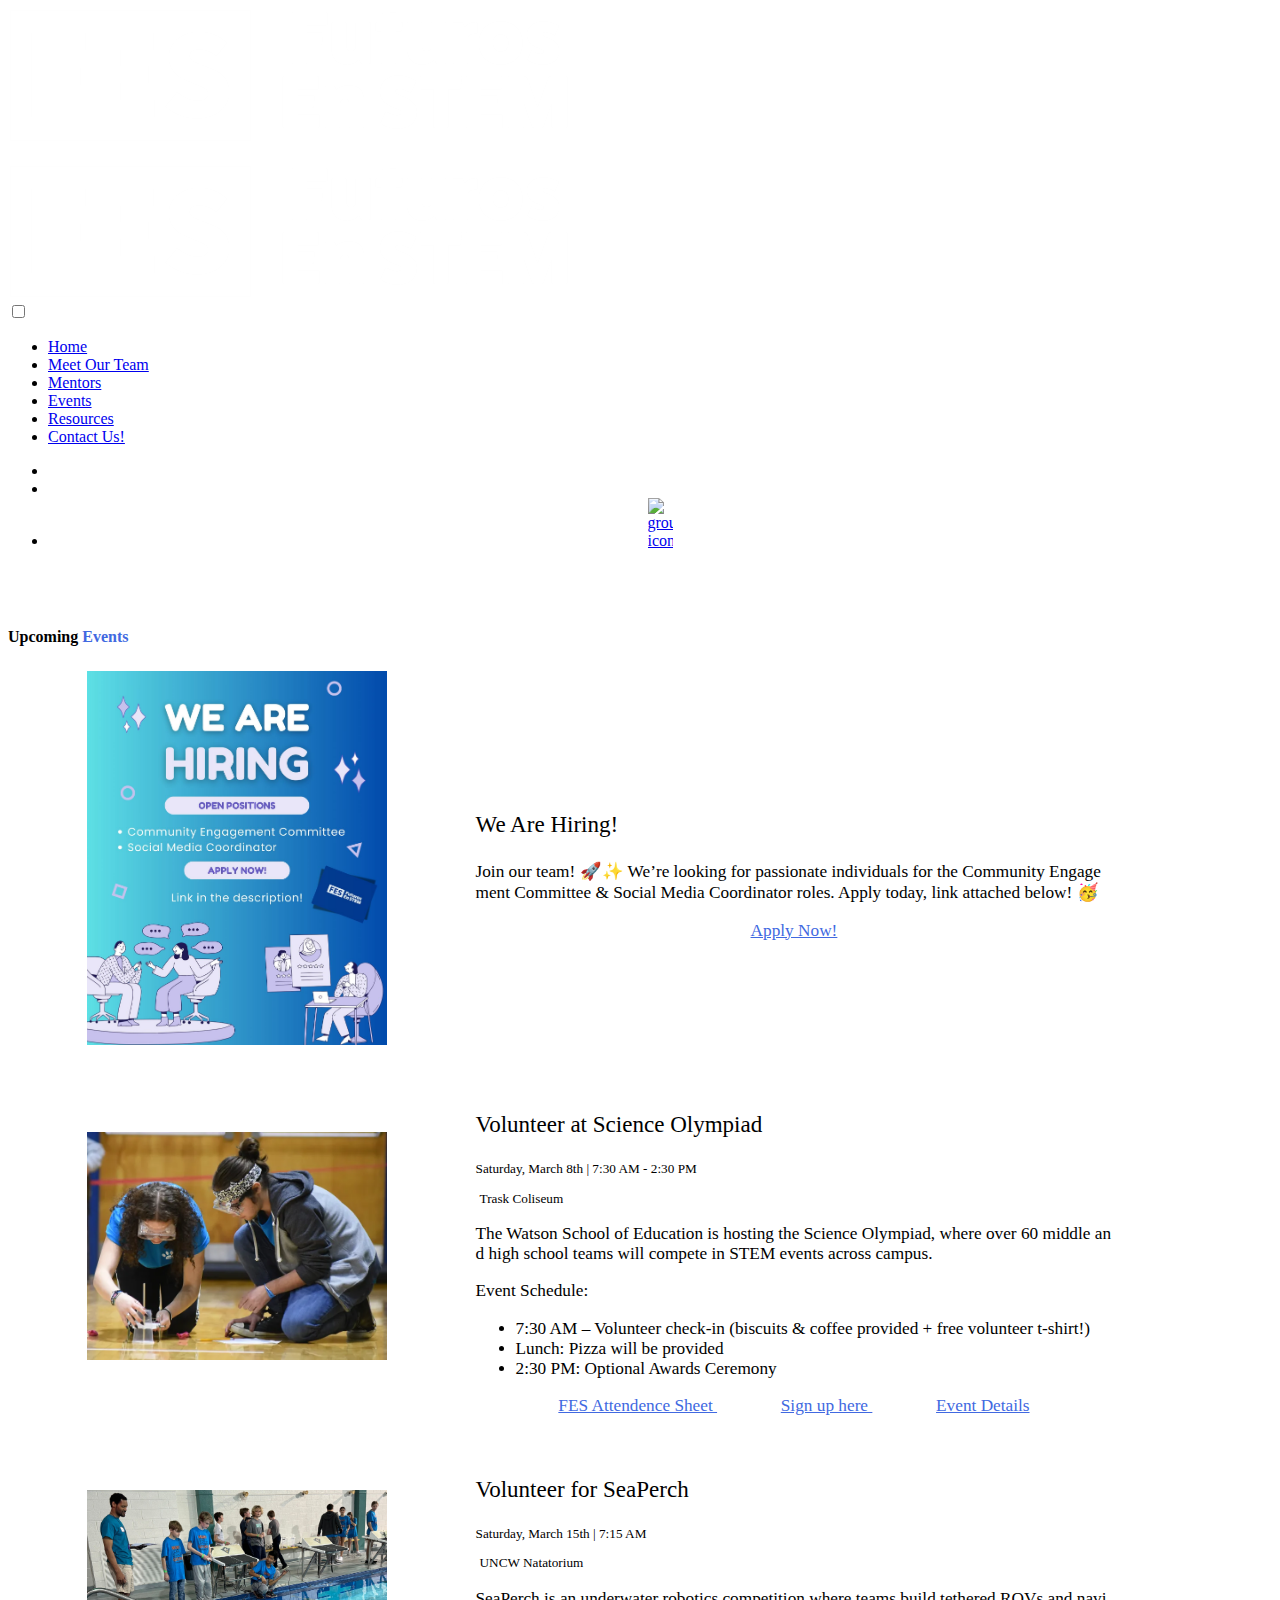
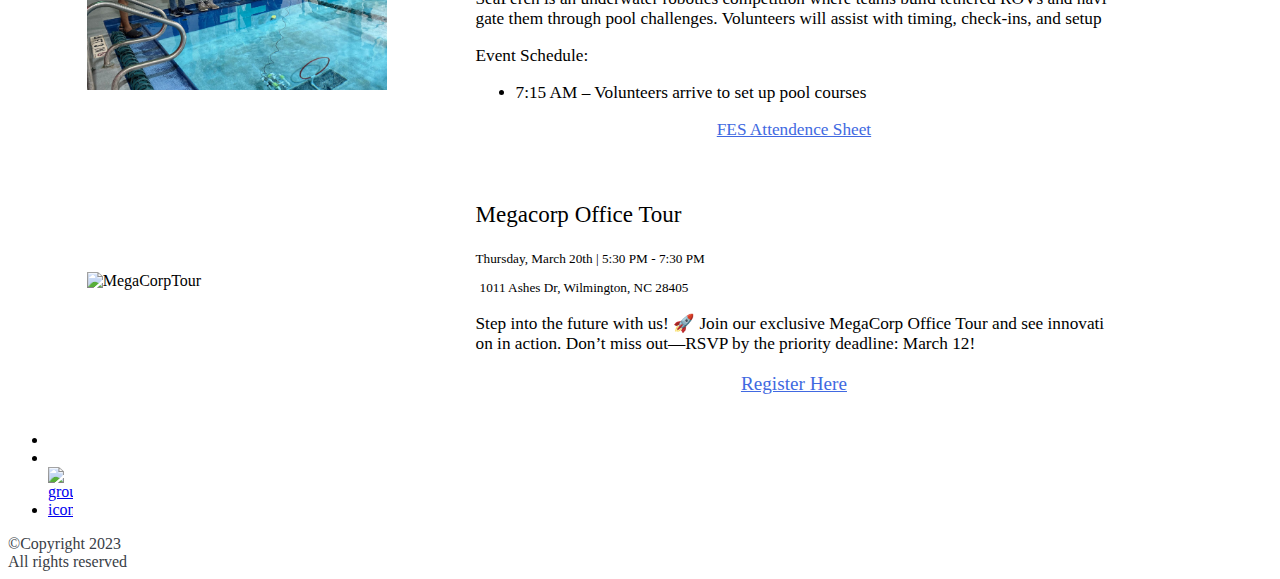
==== events.html @ a58551b7 "Megacorp Office Tour" ====
<!DOCTYPE html>
<html lang="en">

        <!-- 
      This page was designed and developed by:

      Alvaro Sanchez - Lead Web Developer 


      Contributions: 
      Diego Ruiz Valencia - Web Developer
      Jovani Rivera - Web Developer (In training)
      Javi Morales (Helped fill in words for one page)
     -->

<head>
    <link href="https://fonts.googleapis.com/css?family=Archivo+Black&display=swap" rel="stylesheet" />

    <!--The FES icon on the tab-->
    <link rel="shortcut FES icon"
        href="https://media.licdn.com/dms/image/C4E22AQFlRMxTn3Ja0w/feedshare-shrink_800/0/1675353383238?e=2147483647&v=beta&t=w9iUPozTQoxDA_PcZCB78qmuq85zBKxU5oeGQSJxeWQ" />
    <meta charset="UTF-8" />
    <link rel="stylesheet" href="styles/main.css" />
    <link rel="stylesheet" href="styles/eventStylesheet.css" />
    <title>Futuros En STEM</title>
    <meta name="viewport" content="width=device-width, initial-scale=1" />

    <!--Dont forget google fonts!!!!!-->
    <!--     can link it here-->
    <link rel="preconnect" href="https://fonts.gstatic.com" />
    <link href="https://fonts.googleapis.com/css2?family=DM+Sans:wght@400;700&display=swap" rel="stylesheet" />

    <link rel="stylesheet" href="https://fonts.googleapis.com/css2?family=PT+Sans+Narrow&display=swap" />
</head>

<body>
    <div id="loading-overlay">
        <div class="logo-tab">
            <img src="images/FESwhiteLogo.png" alt="Futuros En Stem Logo" />
        </div>
        <br />
        <div class="spinner"></div>
    </div>

    <!--can make it fixed (as its stays in position when scrolling)-->
    <!--https://www.youtube.com/watch?v=zuAmsj2EN54-->

    <header>
        <div class="logo-tab">
            <a href="/">
                <img id="main_logo" src="images/FESwhiteLogo.png" alt="Futuros En Stem Logo" />
            </a>
        </div>
        <input type="checkbox" id="nav-toggle" class="nav-toggle" />
        <nav>
            <ul>
                <li><a href="/">Home</a></li>
                <li><a href="team">Meet Our Team</a></li>
                <li><a href="mentors">Mentors</a></li>
                <li><a href="events">Events</a></li>
                <li><a href="resources">Resources</a></li>
                <!--      <li><a href="#">Join Us!</a></li>-->
                <!--it can just be a pop up-->
                <li>
                    <a href="mailto:javiermduarte70@gmail.com,av9401@uncw.edu,ajs1696@uncw.edu">Contact Us!</a>
                </li>
            </ul>
        </nav>
        <div class="logosNAV">
            <div align="center" class="socialbtns">
                <ul>
                    <!--<li><a href="#" class="fa fa-lg fa-facebook"></a></li>-->
                    <!--<li><a href="#" class="fa fa-lg fa-github"></a></li>-->
                    <li>
                        <a class="instaIcon fa fa-lg fa-instagram"
                            href="https://instagram.com/futurosenstem?igshid=MzRlODBiNWFlZA=="></a>
                    </li>
                    <li>
                        <a class="linkedinIcon fa fa-lg fa-linkedin"
                            href="https://www.linkedin.com/company/futuros-en-stem/" target="_blank"></a>
                    </li>
                    <!--<li><a href="#" class="fa fa-lg fa-youtube"></a></li>-->
                    <li>
                        <a
                        href="https://groupme.com/join_group/98888896/5al8TPOE?fbclid=PAZXh0bgNhZW0CMTEAAaamVkc3l0wuaf7tr88v3DQd5FKAl9DP8Aa_R4kS8z90OXBOC6Ok-omw3kg_aem_6Ju7hZ8y51btbY1g8lZHJg"
                        ><img 
                        style="max-width: 25px;
                        margin-bottom: -8.5px;"
                        src="images/PEO-groupme-0.svg.png" alt="groupme icon"></a>
                    </li>
                </ul>
            </div>
        </div>

        <!--the "for=" will look for a id not a class-->
        <label for="nav-toggle" class="nav-toggle-label">
            <span></span>
        </label>
    </header>

    <div class="structure">
        <div>
            <!--            <img class="imgSizing" src="images/uncwPicture2.jpg" alt="Your GIF Description">-->
            <h4 class="title">
                Upcoming <span style="color: #4169e1">Events</span>
            </h4>
        </div>
        <div class="container">
            <p class="eventPage" 
            style="display: none;"
            >true
            </p>
            <!-- Sample Event Box -->
            <!--
            <div class="eventBox"  id = "uniqueEventID">
                <p class="date" 
                style="display: none;"
                >YEAR-MN-DN
                </p>
   
                <div class="eventImgBox">
                <img class="imgSizing" src="https://uncwofficeofadmissions.wordpress.com/wp-content/uploads/2018/11/20180829-_d8075781.jpg?w=930&h=450&crop=1" alt="Sample Img Here">
                </div>
                <div class="infoBox">
                    <div class="eventTitle">
                        <p>Title Here</p>
                    </div>

                    <div class="eventInfo">
                        <p>
                            <i class="fa fa-calendar" aria-hidden="true"></i> Day, Mon DayNum (edit date here)
                             |
                             <i class="fa fa-clock-o" aria-hidden="true"></i> Hour Start - Hour End (edit time here)
                        </p>
                        <p>
                             <i class="fa fa-map-marker" aria-hidden="true"></i> Location (edit location here)
                        </p>
                    </div>
                    <div class="eventDesc">
                        <p>sajkndsakjdnas dnjkasnjkdjaksjd dasjdsajkdns dsajdnasndjk daskndsakjdjsa sjandasknjd!</p>
                    </div>

                </div>
            </div>
            -->


        <div class="eventBox"  id = "hiring">
            <p class="date" 
            style="display: none;"
            >2025-02-30
            </p>

            <div class="eventImgBox">
            <img class="imgSizing" src="eventImages/weAreHiring.png" alt="We Are Hiring">
            </div>
            <div class="infoBox">
                <div class="eventTitle">
                    <p>We Are Hiring! </p>
                </div>
                <!--
                <div class="eventInfo">
                    <p>
                        <i class="fa fa-calendar" aria-hidden="true">February 28</i>
                         |
                         <i class="fa fa-clock-o" aria-hidden="true">11:59 PM</i>
                    </p>
                    <p>
                         <i class="fa fa-map-marker" aria-hidden="true"></i>
                    </p>
                </div>
                -->
                <div class="eventDesc">
                    <p>
                        Join our team! 🚀✨ We’re looking for passionate individuals for the Community Engagement Committee & Social Media Coordinator roles.
                        Apply today, link attached below! 🥳
                    </p>
                    <p style="text-align: center;">
                        <a href="https://docs.google.com/forms/d/e/1FAIpQLSe7t0Q-__nDQcmFQxoS0OPmtDSx5PhH3xTO24mvvUf1Rkuprg/viewform" target="_blank" style="color: #4169E1;">
                            Apply Now!
                        </a>
                    </p>
                </div>

            </div>
        </div>
        

        <div class="eventBox"  id = "scienceOlympiad">
            <p class="date" 
            style="display: none;"
            >2025-03-08
            </p>

            <div class="eventImgBox">
            <img class="imgSizing" src="eventImages/scienceOlympiad.png" alt="Science Olympiad">
            </div>
            <div class="infoBox">
                <div class="eventTitle">
                    <p>Volunteer at Science Olympiad</p>
                </div>
                
                <div class="eventInfo">
                    <p>
                        <i class="fa fa-calendar" aria-hidden="true"></i> Saturday, March 8th
                         |
                         <i class="fa fa-clock-o" aria-hidden="true"></i> 7:30 AM - 2:30 PM
                    </p>
                    <p>
                         <i class="fa fa-map-marker" aria-hidden="true"></i> Trask Coliseum
                    </p>
                </div>
                
                <div class="eventDesc">
                    <p>
                        The Watson School of Education is hosting the Science Olympiad, 
                        where over 60 middle and high school teams will compete in STEM events 
                        across campus.
                    </p>
                    <p>
                        Event Schedule:
                        <ul>
                            <li>7:30 AM – Volunteer check-in (biscuits & coffee provided + free volunteer t-shirt!)</li>
                            <li>Lunch: Pizza will be provided</li>
                            <li>2:30 PM: Optional Awards Ceremony</li>
                        </ul>
                    </p>   

                    <p style="text-align: center;">
                        <a href="https://forms.office.com/r/bi5K9v0U3e?origin=lprLink" target="_blank" 
                        style="color: #4169E1;">
                            FES Attendence Sheet
                        </a>

                        <a href="https://www.signupgenius.com/go/60B0849A4A728ABF49-52427426-science#/" target="_blank" 
                        style="color: #4169E1; margin: auto 10%;">
                            Sign up here
                        </a>


                        <a href="https://docs.google.com/document/d/1fhig9zx2KFSAvjTwLEJbeptnKxw2fv0w3T1_HFe4jB8/edit?tab=t.0" target="_blank"
                        style="color: #4169E1;">
                            Event Details
                        </a>
                    </p>
                </div>

            </div>
        </div>


        <div class="eventBox"  id = "seaPerch">
            <p class="date" 
            style="display: none;"
            >2025-03-15
            </p>

            <div class="eventImgBox">
            <img class="imgSizing" src="eventImages/seaPerch.png" alt="UNCW SeaPerch">
            </div>
            <div class="infoBox">
                <div class="eventTitle">
                    <p>Volunteer for SeaPerch</p>
                </div>
                
                <div class="eventInfo">
                    <p>
                        <i class="fa fa-calendar" aria-hidden="true"></i> Saturday, March 15th
                         |
                         <i class="fa fa-clock-o" aria-hidden="true"></i> 7:15 AM
                    </p>
                    <p>
                         <i class="fa fa-map-marker" aria-hidden="true"></i> UNCW Natatorium
                    </p>
                </div>
                
                <div class="eventDesc">
                    <p>
                        SeaPerch is an underwater robotics competition where teams build 
                        tethered ROVs and navigate them through pool challenges. Volunteers 
                        will assist with timing, check-ins, and setup
                    </p>
                    <p>
                        Event Schedule:
                        <ul>
                            <li>7:15 AM – Volunteers arrive to set up pool courses</li>
                        </ul>
                    </p>   

                    <p style="text-align: center;">
                        <a href="https://docs.google.com/spreadsheets/d/1iv_DsBlxwfDNdV1VpAI6bpo8b-exuBJbuyzYl1G4UNs/edit?gid=0#gid=0" target="_blank" 
                        style="color: #4169E1;">
                            FES Attendence Sheet
                        </a>
                    </p>
                </div>

            </div>
        </div>




        <div class="eventBox"  id = "MegaCorpTour">
            <p class="date" 
            style="display: none;"
            >YEAR-MN-DN
            </p>

            <div class="eventImgBox">
            <img class="imgSizing" src="Images/MegacropTourFlyer.png" alt="MegaCorpTour">
            </div>
            <div class="infoBox">
                <div class="eventTitle">
                    <p>Megacorp Office Tour</p>
                </div>

                <div class="eventInfo">
                    <p>
                        <i class="fa fa-calendar" aria-hidden="true"></i> Thursday, March 20th
                         |
                         <i class="fa fa-clock-o" aria-hidden="true"></i> 5:30 PM - 7:30 PM
                    </p>
                    <p>
                         <i class="fa fa-map-marker" aria-hidden="true"></i> 1011 Ashes Dr, Wilmington, NC 28405
                    </p>
                </div>
                <div class="eventDesc">
                    <p>Step into the future with us! 🚀 Join our exclusive MegaCorp Office Tour and see innovation in action. Don’t miss out—RSVP by the priority deadline: March 12!</p>
                </div>
                <p style="text-align: center;">
                    <a href="https://nam12.safelinks.protection.outlook.com/?url=https%3A%2F%2Fforms.office.com%2Fpages%2Fresponsepage.aspx%3Fid%3DgWcTIlOXdUyvKGigeIcev9LfXHdgWOFJi_aYC1UJzc9URU1XUUtGU1A3S1AxTUEwTkNGRkdPSUhLTS4u%26origin%3DlprLink%26route%3Dshorturl&data=05%7C02%7Cjr4600%40uncw.edu%7C734ac085fe934082046308dd610932da%7C2213678197534c75af2868a078871ebf%7C0%7C0%7C638773414318989613%7CUnknown%7CTWFpbGZsb3d8eyJFbXB0eU1hcGkiOnRydWUsIlYiOiIwLjAuMDAwMCIsIlAiOiJXaW4zMiIsIkFOIjoiTWFpbCIsIldUIjoyfQ%3D%3D%7C0%7C%7C%7C&sdata=q0Cnbp8Rrkp%2BCK5WlmCRCDH2uf1KcgjnVSiHm0g3Ixo%3D&reserved=0" target="_blank" 
                    style="color: #4169E1;">
                        Register Here
                    </a>
                </p>

            </div>
        </div>

            <!-- Started but not finished as desc is ambigous and no location is attached -->
<!--
        <div class="eventBox"  id = "youngScientistAcademyId">
            <p class="date" 
            style="display: none;"
            >2024-09-05
            </p>

            
             <div class="eventImgBox">
            <img class="imgSizing" src="https://flowilm.com/wp-content/uploads/2023/10/YSA-primaryBrandmark.jpg" alt="Young Scientist Academy Picture">
            </div>
            <div class="infoBox">
                <div class="eventTitle">
                    <p>Young Scientist Academy - Volunteer Interest Meeting</p>
                </div>

                <div class="eventInfo">
                    <p>
                        <i class="fa fa-calendar" aria-hidden="true"></i> Thurs, Sep 27
                         |
                         <i class="fa fa-clock-o" aria-hidden="true"></i> 6pm
                    </p>
                    <p>
                         <i class="fa fa-map-marker" aria-hidden="true"></i> 20 N 4th St Suite 420, Wilmington, NC 28401
                    </p>
                </div>
                <div class="eventDesc">
                    <p></p>
                </div>

            </div>
        </div> -->


        <!--    
            <div class="eventBox"  id = "lenovoNatalieID">
                <p class="date" 
                style="display: none;"
                >TBD
                </p>
   
                <div class="eventImgBox">
                <img class="imgSizing" src="https://upload.wikimedia.org/wikipedia/commons/thumb/0/03/Lenovo_Global_Corporate_Logo.png/800px-Lenovo_Global_Corporate_Logo.png?20200530073447" alt="lenovo logo">
                </div>
                <div class="infoBox">
                    <div class="eventTitle">
                        <p>Lenovo Guest Speaker - Natalie</p>
                    </div>
        
                    <div class="eventInfo">
                        <p>
                            <i class="fa fa-calendar" aria-hidden="true"></i> TBD
                            <i class="fa fa-clock-o" aria-hidden="true"></i> TDB
                        </p>
                        <p>
                            <i class="fa fa-map-marker" aria-hidden="true"></i> TDB
                        </p>
                    </div>
                    <div class="eventDesc">
                        <p>We’re hosting Natalie Garcia-Franquiz, who’s part of Lenovo’s LASR program, for a laid-back chat about her experience working at one of the biggest tech companies in the world. She’ll share how she got into the tech scene, her career path at Lenovo, and tips for breaking into the industry.
                        </p>
                    </div>

                </div>
            </div>
        -->

            <!-- commented this out for now -->
            <!-- <div class="eventBox"  id = "lenovoReneID">
                <p class="date" 
                style="display: none;"
                >2024-10-16
                </p>
   
                <div class="eventImgBox">
                <img class="imgSizing" src="https://upload.wikimedia.org/wikipedia/commons/thumb/0/03/Lenovo_Global_Corporate_Logo.png/800px-Lenovo_Global_Corporate_Logo.png?20200530073447" alt="Sample Img Here">
                </div>
                <div class="infoBox">
                    <div class="eventTitle">
                        <p>Lenovo Guest Speaker - Rene</p>
                    </div>

                    <div class="eventInfo">
                        <p>
                            <i class="fa fa-calendar" aria-hidden="true"></i> Thurs, Oct 16th
                             |
                             <i class="fa fa-clock-o" aria-hidden="true"></i> 4pm-5pm
                        </p>
                        <p>
                             <i class="fa fa-map-marker" aria-hidden="true"></i> TBD
                        </p>
                    </div>
                    <div class="eventDesc">
                        <p>We’re teaming up with ALPFA to bring you Rene Santana, Lenovo’s Financial Director, for a talk about Lenovo’s role in the tech world from a finance perspective. Rene will dive into what it’s like managing finances at a global company and how finance and tech work together.</p>
                    </div>

                </div>
            </div> -->


            
        </div>
    </div>

    <script src="https://unpkg.com/scrollreveal"></script>
</body>

<footer>
    <div id="logosFooter">
        <div class="socialbtns">
            <ul>
                <!--<li><a href="#" class="fa fa-lg fa-facebook"></a></li>-->
                <!--<li><a href="#" class="fa fa-lg fa-github"></a></li>-->
                <li>
                    <a id="instaIconFooter"
                    href="https://instagram.com/futurosenstem?igshid=MzRlODBiNWFlZA=="
                        class="fa fa-lg fa-instagram">
                    </a>
                </li>
                <li>
                    <a id="linkedinIconFooter" href="https://www.linkedin.com/company/futuros-en-stem/"
                        class="fa fa-lg fa-linkedin"
                        target="_blank">
                    </a>
                </li>
                <li>
                    <a
                    id="GroupmeIconFooter"
                    href="https://groupme.com/join_group/98888896/5al8TPOE?fbclid=PAZXh0bgNhZW0CMTEAAaamVkc3l0wuaf7tr88v3DQd5FKAl9DP8Aa_R4kS8z90OXBOC6Ok-omw3kg_aem_6Ju7hZ8y51btbY1g8lZHJg"
                    class="fa fa-lg fa-groupme"
                    ><img
                    style="max-width: 25px;
                    margin-bottom: -6.01px;"
                    src="images/PEO-groupme-0.svg.png" alt="groupme icon">
                    </a>
                </li>
                <!--<li><a href="#" class="fa fa-lg fa-youtube"></a></li>-->
            </ul>
        </div>
    </div>

    <span style="color: #393e46">
        &copy;Copyright 2023 <br />
        All rights reserved
    </span>
    <script src="script.js"></script>
</footer>

</html>
---- styles/eventStylesheet.css ----
/*Stylesheet for the Events Tab*/


.container{
    place-items: normal;
  
  
  }
  .title{
      padding: 57px 0 0 0;
  
  }
  
      .infoBox{
          /*border: solid red;*/
              margin: 10px 0 0 40px ;
          font-size: 120%;
      }
  
  .title{
      place-items: normal;
  }

  .here{
    text-decoration: none;
    color: lightblue;
  }

  .here:hover{
    font-size: 110%;

  }
  
  
  
  .eventTabTitle{
      margin: 10px 0 0 30px ;
        /*margin: 0 auto; !* Horizontal centering *!*/
      width: min(100%,1200px);
      font-size: 350%;
  }

  .gradient-text {
    /* Fallback: Set a background color. */
    background-color: red;
    
    /* Create the gradient. */
    background-image: linear-gradient(45deg, yellow, red);
    
    /* Set the background size and repeat properties. */
    background-size: 100%;
    background-repeat: repeat;
  
    /* Use the text as a mask for the background. */
    /* This will show the gradient as a text color rather than element bg. */
    -webkit-background-clip: text;
    -webkit-text-fill-color: transparent; 
    -moz-background-clip: text;
    -moz-text-fill-color: transparent;
  }
  .eventBox{
  
      width: 85%;
      padding: 0;
      margin: 10px 0 0 30px ;
      display: grid;
      grid-template-columns: .37fr .63fr;
      /* border-bottom: solid .1px slategrey; */
  
      justify-content: space-evenly;
      align-items: center;
  }
  
  /*adding some borders*/
  .imgSizing{
      width: 300px;
      padding: 3px 3px;
  
  }
  .eventImgBox{
  
      display: flex;
      justify-content: center;
      align-items: center;
      padding-bottom: 20px;
  }
  
  
  
  .eventTitle{
      font-size: 120%;
  }
  
  .eventInfo{
      font-size: 69%;
  
  }
  
  .eventDesc{
      font-size: 90%;
      /*background-color: red;*/
      width: 100%;
      word-break: break-all; /* breaks up continuous hashtags */
  }
  

  .eventBox2 {

    width: 50%;
    border-radius: 8px;
    padding: 20px;
    margin: 0 auto;
    text-align: center;
}

.eventBox2 h2 {
    color: white;
    font-size: 24px;
    margin-bottom: 10px;
}

.eventBox2 p {
    color: white;
    font-size: 18px;
}

.herobanner{
    width: 100%;

}



.link-style a {
    color: lightblue;
    text-decoration: none; 
    font-weight: bold; 
  }
  
  .link-style a:hover {
    color: #2980b9; 
  }
  
  i.fa-map-marker {
    color: #e74c3c; /* Style the map marker icon */
    margin-right: 4px; /* Add some spacing after the icon */
  }
  
 
  
  /*iphone media query*/
  @media screen and (max-width: 960px) {
      .eventBox {
      grid-template-columns: 1fr;
      top: -1px;
      max-width: 520px;
          margin: 0;
  
  
  }
  
  
      .container{
          place-items: center;
  
      }
  
      .infoBox{
          margin: 0;
      }
  
      /*make the grid values different, make the second bigger than the first*/
      /*another possible solution*/
      .modalcontent{
  
              position: fixed;
      top: 405px;
      /*max-width: 490px;*/
      background: linear-gradient(to bottom, #001f3f, #0c0f24);
  
          font-size: 14px;
          max-width: 520px;
  
  
      }
      .imgSizing {
      /*can modify the padding to make the nav bigger or smaller*/
      /*padding: 9px;*/
      width: 100%;
  }
  
  
  }
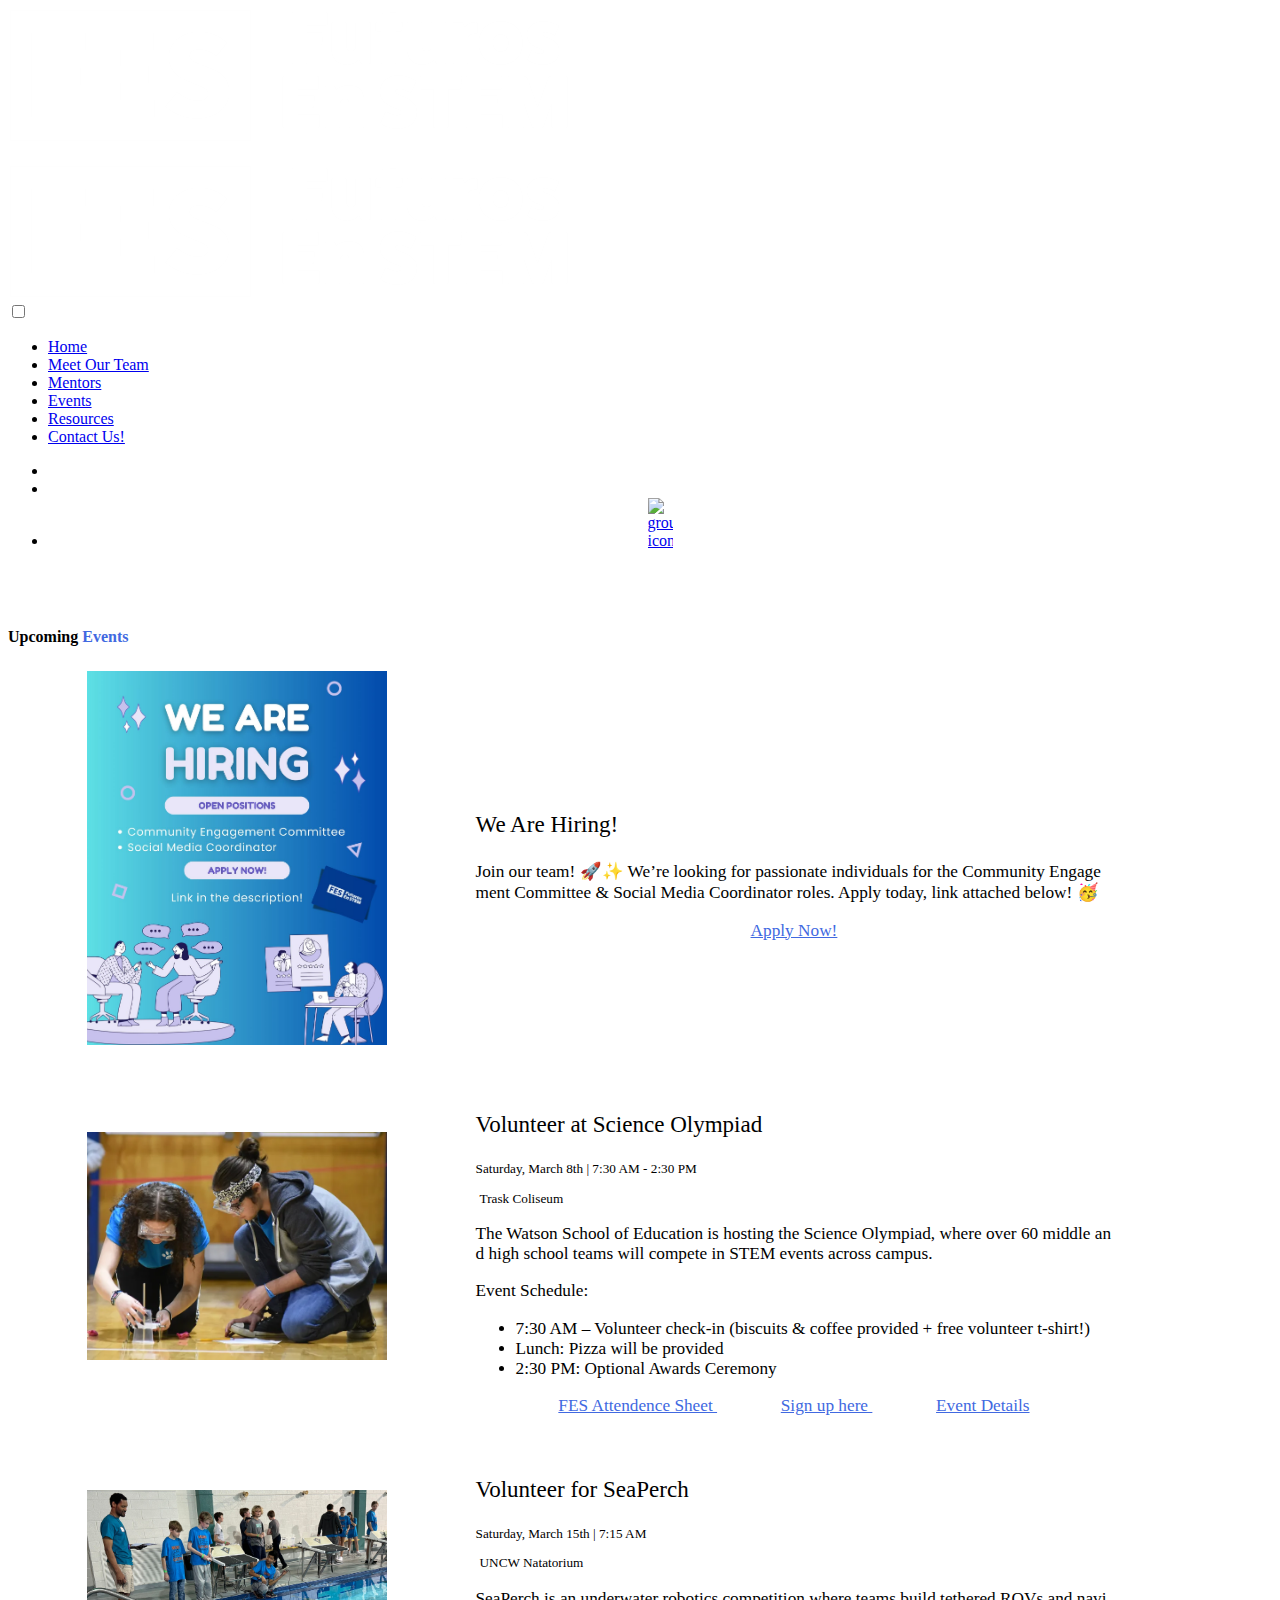
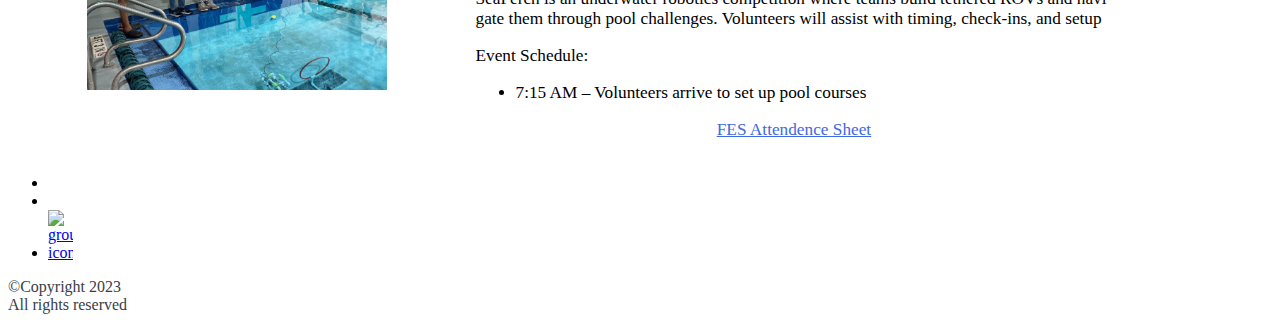
==== commit 644b8e54: "Change emails" ====
--- a/events.html
+++ b/events.html
@@ -62,7 +62,7 @@
                 <!--      <li><a href="#">Join Us!</a></li>-->
                 <!--it can just be a pop up-->
                 <li>
-                    <a href="mailto:javiermduarte70@gmail.com,av9401@uncw.edu,ajs1696@uncw.edu">Contact Us!</a>
+                    <a href="mailto:dm8640@uncw.edu,ls6777@uncw.edu,ajs1696@uncw.edu">Contact Us!</a>
                 </li>
             </ul>
         </nav>
@@ -299,44 +299,6 @@
         </div>
 
 
-
-
-        <div class="eventBox"  id = "MegaCorpTour">
-            <p class="date" 
-            style="display: none;"
-            >YEAR-MN-DN
-            </p>
-
-            <div class="eventImgBox">
-            <img class="imgSizing" src="Images/MegacropTourFlyer.png" alt="MegaCorpTour">
-            </div>
-            <div class="infoBox">
-                <div class="eventTitle">
-                    <p>Megacorp Office Tour</p>
-                </div>
-
-                <div class="eventInfo">
-                    <p>
-                        <i class="fa fa-calendar" aria-hidden="true"></i> Thursday, March 20th
-                         |
-                         <i class="fa fa-clock-o" aria-hidden="true"></i> 5:30 PM - 7:30 PM
-                    </p>
-                    <p>
-                         <i class="fa fa-map-marker" aria-hidden="true"></i> 1011 Ashes Dr, Wilmington, NC 28405
-                    </p>
-                </div>
-                <div class="eventDesc">
-                    <p>Step into the future with us! 🚀 Join our exclusive MegaCorp Office Tour and see innovation in action. Don’t miss out—RSVP by the priority deadline: March 12!</p>
-                </div>
-                <p style="text-align: center;">
-                    <a href="https://nam12.safelinks.protection.outlook.com/?url=https%3A%2F%2Fforms.office.com%2Fpages%2Fresponsepage.aspx%3Fid%3DgWcTIlOXdUyvKGigeIcev9LfXHdgWOFJi_aYC1UJzc9URU1XUUtGU1A3S1AxTUEwTkNGRkdPSUhLTS4u%26origin%3DlprLink%26route%3Dshorturl&data=05%7C02%7Cjr4600%40uncw.edu%7C734ac085fe934082046308dd610932da%7C2213678197534c75af2868a078871ebf%7C0%7C0%7C638773414318989613%7CUnknown%7CTWFpbGZsb3d8eyJFbXB0eU1hcGkiOnRydWUsIlYiOiIwLjAuMDAwMCIsIlAiOiJXaW4zMiIsIkFOIjoiTWFpbCIsIldUIjoyfQ%3D%3D%7C0%7C%7C%7C&sdata=q0Cnbp8Rrkp%2BCK5WlmCRCDH2uf1KcgjnVSiHm0g3Ixo%3D&reserved=0" target="_blank" 
-                    style="color: #4169E1;">
-                        Register Here
-                    </a>
-                </p>
-
-            </div>
-        </div>
 
             <!-- Started but not finished as desc is ambigous and no location is attached -->
 <!--
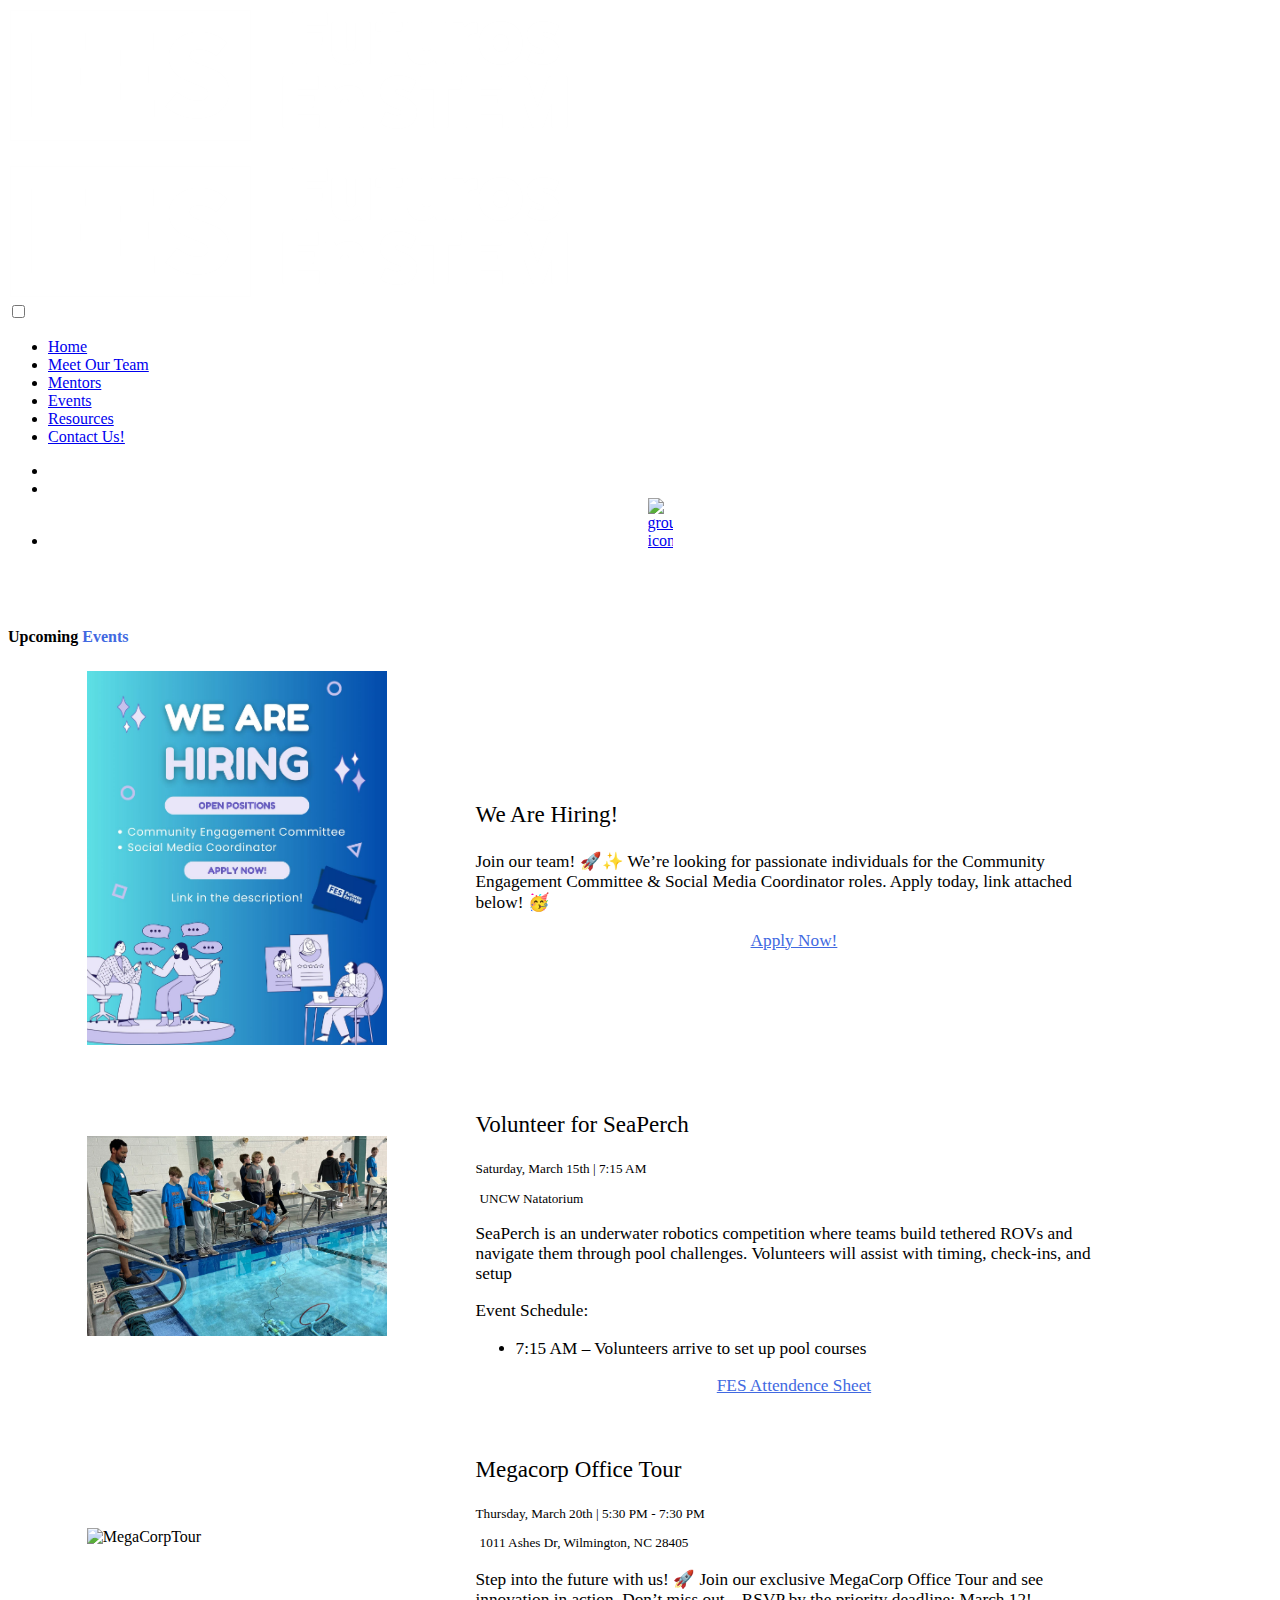
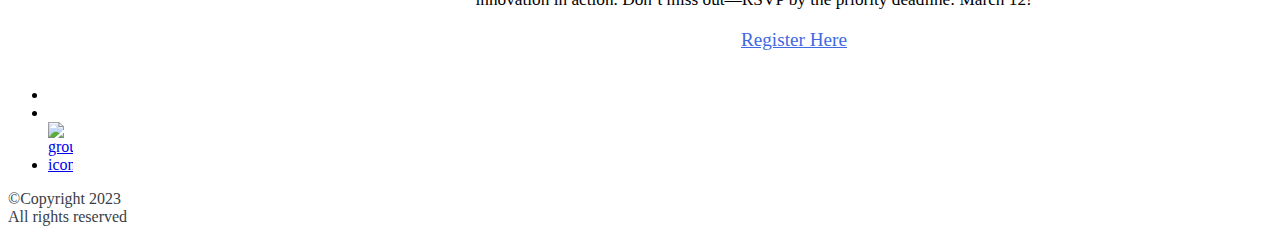
==== commit 49408ec2: "removed a css style and an event" ====
--- a/events.html
+++ b/events.html
@@ -62,7 +62,7 @@
                 <!--      <li><a href="#">Join Us!</a></li>-->
                 <!--it can just be a pop up-->
                 <li>
-                    <a href="mailto:dm8640@uncw.edu,ls6777@uncw.edu,ajs1696@uncw.edu">Contact Us!</a>
+                    <a href="mailto:javiermduarte70@gmail.com,av9401@uncw.edu,ajs1696@uncw.edu">Contact Us!</a>
                 </li>
             </ul>
         </nav>
@@ -186,68 +186,6 @@
         </div>
         
 
-        <div class="eventBox"  id = "scienceOlympiad">
-            <p class="date" 
-            style="display: none;"
-            >2025-03-08
-            </p>
-
-            <div class="eventImgBox">
-            <img class="imgSizing" src="eventImages/scienceOlympiad.png" alt="Science Olympiad">
-            </div>
-            <div class="infoBox">
-                <div class="eventTitle">
-                    <p>Volunteer at Science Olympiad</p>
-                </div>
-                
-                <div class="eventInfo">
-                    <p>
-                        <i class="fa fa-calendar" aria-hidden="true"></i> Saturday, March 8th
-                         |
-                         <i class="fa fa-clock-o" aria-hidden="true"></i> 7:30 AM - 2:30 PM
-                    </p>
-                    <p>
-                         <i class="fa fa-map-marker" aria-hidden="true"></i> Trask Coliseum
-                    </p>
-                </div>
-                
-                <div class="eventDesc">
-                    <p>
-                        The Watson School of Education is hosting the Science Olympiad, 
-                        where over 60 middle and high school teams will compete in STEM events 
-                        across campus.
-                    </p>
-                    <p>
-                        Event Schedule:
-                        <ul>
-                            <li>7:30 AM – Volunteer check-in (biscuits & coffee provided + free volunteer t-shirt!)</li>
-                            <li>Lunch: Pizza will be provided</li>
-                            <li>2:30 PM: Optional Awards Ceremony</li>
-                        </ul>
-                    </p>   
-
-                    <p style="text-align: center;">
-                        <a href="https://forms.office.com/r/bi5K9v0U3e?origin=lprLink" target="_blank" 
-                        style="color: #4169E1;">
-                            FES Attendence Sheet
-                        </a>
-
-                        <a href="https://www.signupgenius.com/go/60B0849A4A728ABF49-52427426-science#/" target="_blank" 
-                        style="color: #4169E1; margin: auto 10%;">
-                            Sign up here
-                        </a>
-
-
-                        <a href="https://docs.google.com/document/d/1fhig9zx2KFSAvjTwLEJbeptnKxw2fv0w3T1_HFe4jB8/edit?tab=t.0" target="_blank"
-                        style="color: #4169E1;">
-                            Event Details
-                        </a>
-                    </p>
-                </div>
-
-            </div>
-        </div>
-
 
         <div class="eventBox"  id = "seaPerch">
             <p class="date" 
@@ -299,6 +237,44 @@
         </div>
 
 
+
+
+        <div class="eventBox"  id = "MegaCorpTour">
+            <p class="date" 
+            style="display: none;"
+            >2025-03-20
+            </p>
+
+            <div class="eventImgBox">
+            <img class="imgSizing" src="Images/MegacropTourFlyer.png" alt="MegaCorpTour">
+            </div>
+            <div class="infoBox">
+                <div class="eventTitle">
+                    <p>Megacorp Office Tour</p>
+                </div>
+
+                <div class="eventInfo">
+                    <p>
+                        <i class="fa fa-calendar" aria-hidden="true"></i> Thursday, March 20th
+                         |
+                         <i class="fa fa-clock-o" aria-hidden="true"></i> 5:30 PM - 7:30 PM
+                    </p>
+                    <p>
+                         <i class="fa fa-map-marker" aria-hidden="true"></i> 1011 Ashes Dr, Wilmington, NC 28405
+                    </p>
+                </div>
+                <div class="eventDesc">
+                    <p>Step into the future with us! 🚀 Join our exclusive MegaCorp Office Tour and see innovation in action. Don’t miss out—RSVP by the priority deadline: March 12!</p>
+                </div>
+                <p style="text-align: center;">
+                    <a href="https://nam12.safelinks.protection.outlook.com/?url=https%3A%2F%2Fforms.office.com%2Fpages%2Fresponsepage.aspx%3Fid%3DgWcTIlOXdUyvKGigeIcev9LfXHdgWOFJi_aYC1UJzc9URU1XUUtGU1A3S1AxTUEwTkNGRkdPSUhLTS4u%26origin%3DlprLink%26route%3Dshorturl&data=05%7C02%7Cjr4600%40uncw.edu%7C734ac085fe934082046308dd610932da%7C2213678197534c75af2868a078871ebf%7C0%7C0%7C638773414318989613%7CUnknown%7CTWFpbGZsb3d8eyJFbXB0eU1hcGkiOnRydWUsIlYiOiIwLjAuMDAwMCIsIlAiOiJXaW4zMiIsIkFOIjoiTWFpbCIsIldUIjoyfQ%3D%3D%7C0%7C%7C%7C&sdata=q0Cnbp8Rrkp%2BCK5WlmCRCDH2uf1KcgjnVSiHm0g3Ixo%3D&reserved=0" target="_blank" 
+                    style="color: #4169E1;">
+                        Register Here
+                    </a>
+                </p>
+
+            </div>
+        </div>
 
             <!-- Started but not finished as desc is ambigous and no location is attached -->
 <!--
--- a/styles/eventStylesheet.css
+++ b/styles/eventStylesheet.css
@@ -100,7 +100,6 @@
       font-size: 90%;
       /*background-color: red;*/
       width: 100%;
-      word-break: break-all; /* breaks up continuous hashtags */
   }
   
 
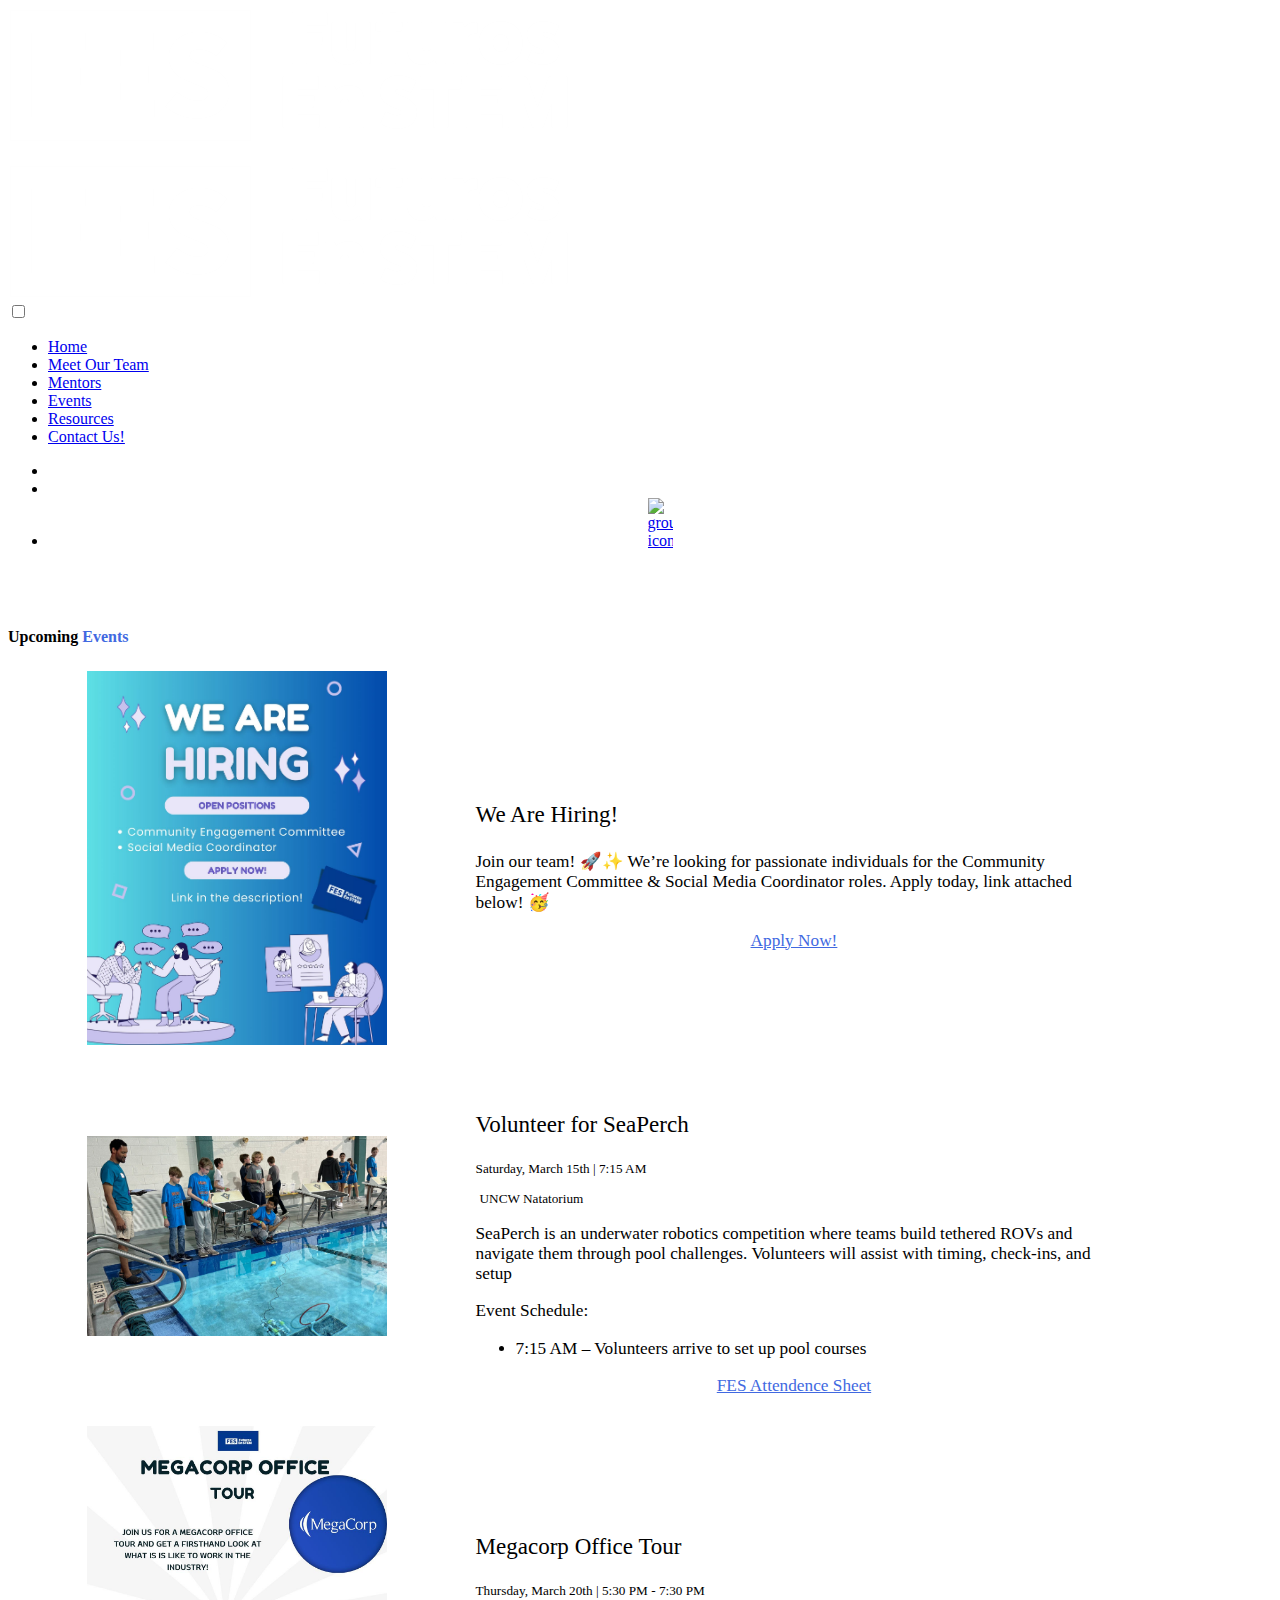
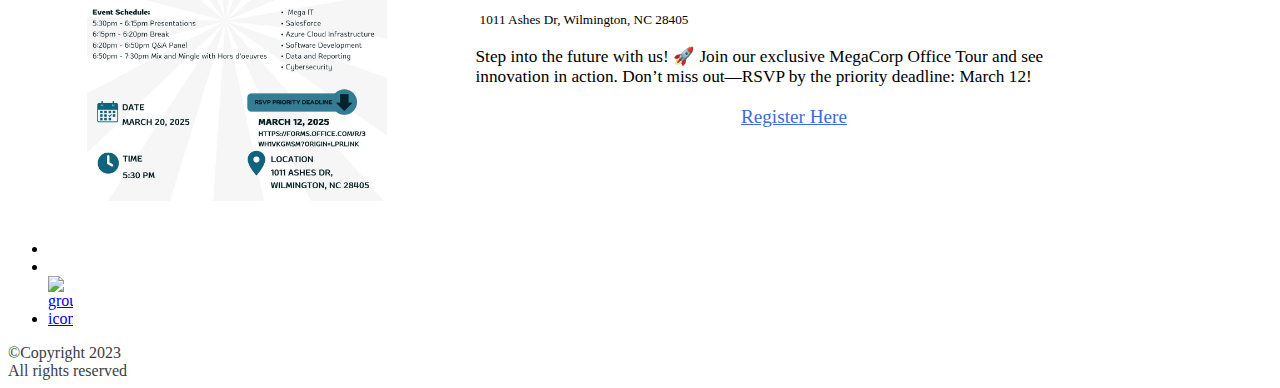
==== commit 919245d9: "moved tour flyer to eventImages Folder" ====
--- a/events.html
+++ b/events.html
@@ -246,7 +246,7 @@
             </p>
 
             <div class="eventImgBox">
-            <img class="imgSizing" src="Images/MegacropTourFlyer.png" alt="MegaCorpTour">
+            <img class="imgSizing" src="eventImages/MegacropTourFlyer.png" alt="MegaCorpTour">
             </div>
             <div class="infoBox">
                 <div class="eventTitle">
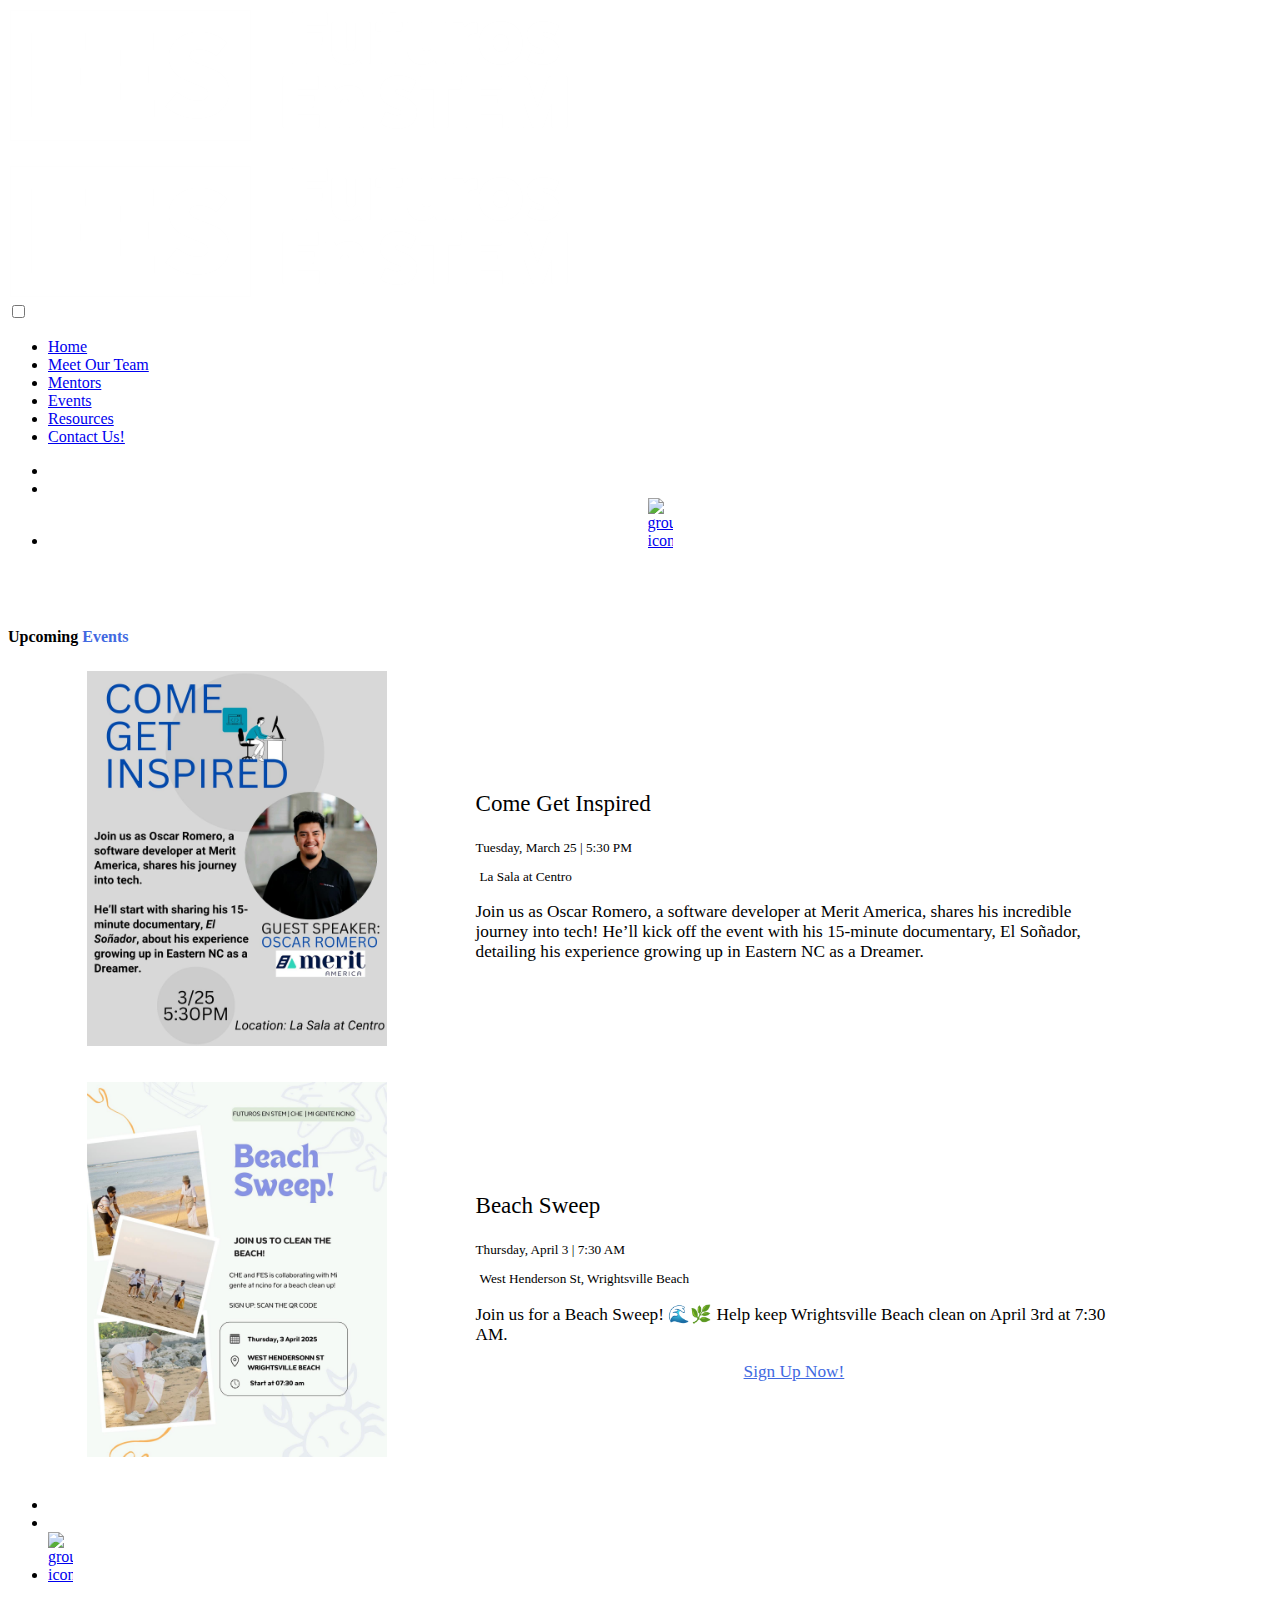
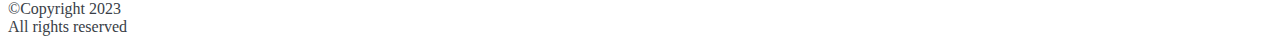
==== commit fea78f2c: "Added the beach sweep and Oscar Romero Event" ====
--- a/events.html
+++ b/events.html
@@ -145,172 +145,78 @@
             -->
 
 
-        <div class="eventBox"  id = "hiring">
+        <div class="eventBox"  id ="oscarRomero">
             <p class="date" 
             style="display: none;"
-            >2025-02-30
+            >2025-03-25
             </p>
 
             <div class="eventImgBox">
-            <img class="imgSizing" src="eventImages/weAreHiring.png" alt="We Are Hiring">
+            <img class="imgSizing" src="eventImages/oscarRomero.jpg" alt="Oscar Romero Flyer">
             </div>
             <div class="infoBox">
                 <div class="eventTitle">
-                    <p>We Are Hiring! </p>
-                </div>
-                <!--
+                    <p> Come Get Inspired </p>
+                </div>
                 <div class="eventInfo">
                     <p>
-                        <i class="fa fa-calendar" aria-hidden="true">February 28</i>
+                        <i class="fa fa-calendar" aria-hidden="true"></i> Tuesday, March 25
                          |
-                         <i class="fa fa-clock-o" aria-hidden="true">11:59 PM</i>
-                    </p>
-                    <p>
-                         <i class="fa fa-map-marker" aria-hidden="true"></i>
-                    </p>
-                </div>
-                -->
+                         <i class="fa fa-clock-o" aria-hidden="true"></i> 5:30 PM
+                    </p>
+                    <p>
+                         <i class="fa fa-map-marker" aria-hidden="true"></i> La Sala at Centro
+                    </p>
+                </div>
                 <div class="eventDesc">
                     <p>
-                        Join our team! 🚀✨ We’re looking for passionate individuals for the Community Engagement Committee & Social Media Coordinator roles.
-                        Apply today, link attached below! 🥳
-                    </p>
-                    <p style="text-align: center;">
-                        <a href="https://docs.google.com/forms/d/e/1FAIpQLSe7t0Q-__nDQcmFQxoS0OPmtDSx5PhH3xTO24mvvUf1Rkuprg/viewform" target="_blank" style="color: #4169E1;">
-                            Apply Now!
-                        </a>
-                    </p>
-                </div>
-
-            </div>
-        </div>
-        
-
-
-        <div class="eventBox"  id = "seaPerch">
+                        Join us as Oscar Romero, a software developer at Merit America, 
+                        shares his incredible journey into tech! He’ll kick off the event with his 
+                        15-minute documentary, El Soñador, detailing his experience growing up in Eastern NC as a Dreamer.
+                    </p>
+                </div>
+            </div>
+        </div>
+
+
+
+        <div class="eventBox"  id ="beachSweep25">
             <p class="date" 
             style="display: none;"
-            >2025-03-15
+            >2025-04-03
             </p>
 
             <div class="eventImgBox">
-            <img class="imgSizing" src="eventImages/seaPerch.png" alt="UNCW SeaPerch">
+            <img class="imgSizing" src="eventImages/beachSweep25.jpg" alt="Beach Sweep 2025 Flyer">
             </div>
             <div class="infoBox">
                 <div class="eventTitle">
-                    <p>Volunteer for SeaPerch</p>
-                </div>
-                
+                    <p> Beach Sweep </p>
+                </div>
                 <div class="eventInfo">
                     <p>
-                        <i class="fa fa-calendar" aria-hidden="true"></i> Saturday, March 15th
+                        <i class="fa fa-calendar" aria-hidden="true"></i> Thursday, April 3
                          |
-                         <i class="fa fa-clock-o" aria-hidden="true"></i> 7:15 AM
-                    </p>
-                    <p>
-                         <i class="fa fa-map-marker" aria-hidden="true"></i> UNCW Natatorium
-                    </p>
-                </div>
-                
+                         <i class="fa fa-clock-o" aria-hidden="true"></i> 7:30 AM
+                    </p>
+                    <p>
+                         <i class="fa fa-map-marker" aria-hidden="true"></i> West Henderson St, Wrightsville Beach
+                    </p>
+                </div>
                 <div class="eventDesc">
                     <p>
-                        SeaPerch is an underwater robotics competition where teams build 
-                        tethered ROVs and navigate them through pool challenges. Volunteers 
-                        will assist with timing, check-ins, and setup
-                    </p>
-                    <p>
-                        Event Schedule:
-                        <ul>
-                            <li>7:15 AM – Volunteers arrive to set up pool courses</li>
-                        </ul>
-                    </p>   
-
+                        Join us for a Beach Sweep! 🌊🌿 Help keep Wrightsville Beach clean on April 3rd at 7:30 AM.
+                    </p>
                     <p style="text-align: center;">
-                        <a href="https://docs.google.com/spreadsheets/d/1iv_DsBlxwfDNdV1VpAI6bpo8b-exuBJbuyzYl1G4UNs/edit?gid=0#gid=0" target="_blank" 
-                        style="color: #4169E1;">
-                            FES Attendence Sheet
+                        <a href="https://docs.google.com/spreadsheets/d/1wGf6MoaVSEoYmJ6uTBTY4lf4CrIixEofsHC99GB1su4/edit" target="_blank" style="color: #4169E1;">
+                            Sign Up Now!
                         </a>
                     </p>
                 </div>
-
-            </div>
-        </div>
-
-
-
-
-        <div class="eventBox"  id = "MegaCorpTour">
-            <p class="date" 
-            style="display: none;"
-            >2025-03-20
-            </p>
-
-            <div class="eventImgBox">
-            <img class="imgSizing" src="eventImages/MegacropTourFlyer.png" alt="MegaCorpTour">
-            </div>
-            <div class="infoBox">
-                <div class="eventTitle">
-                    <p>Megacorp Office Tour</p>
-                </div>
-
-                <div class="eventInfo">
-                    <p>
-                        <i class="fa fa-calendar" aria-hidden="true"></i> Thursday, March 20th
-                         |
-                         <i class="fa fa-clock-o" aria-hidden="true"></i> 5:30 PM - 7:30 PM
-                    </p>
-                    <p>
-                         <i class="fa fa-map-marker" aria-hidden="true"></i> 1011 Ashes Dr, Wilmington, NC 28405
-                    </p>
-                </div>
-                <div class="eventDesc">
-                    <p>Step into the future with us! 🚀 Join our exclusive MegaCorp Office Tour and see innovation in action. Don’t miss out—RSVP by the priority deadline: March 12!</p>
-                </div>
-                <p style="text-align: center;">
-                    <a href="https://nam12.safelinks.protection.outlook.com/?url=https%3A%2F%2Fforms.office.com%2Fpages%2Fresponsepage.aspx%3Fid%3DgWcTIlOXdUyvKGigeIcev9LfXHdgWOFJi_aYC1UJzc9URU1XUUtGU1A3S1AxTUEwTkNGRkdPSUhLTS4u%26origin%3DlprLink%26route%3Dshorturl&data=05%7C02%7Cjr4600%40uncw.edu%7C734ac085fe934082046308dd610932da%7C2213678197534c75af2868a078871ebf%7C0%7C0%7C638773414318989613%7CUnknown%7CTWFpbGZsb3d8eyJFbXB0eU1hcGkiOnRydWUsIlYiOiIwLjAuMDAwMCIsIlAiOiJXaW4zMiIsIkFOIjoiTWFpbCIsIldUIjoyfQ%3D%3D%7C0%7C%7C%7C&sdata=q0Cnbp8Rrkp%2BCK5WlmCRCDH2uf1KcgjnVSiHm0g3Ixo%3D&reserved=0" target="_blank" 
-                    style="color: #4169E1;">
-                        Register Here
-                    </a>
-                </p>
-
-            </div>
-        </div>
-
-            <!-- Started but not finished as desc is ambigous and no location is attached -->
-<!--
-        <div class="eventBox"  id = "youngScientistAcademyId">
-            <p class="date" 
-            style="display: none;"
-            >2024-09-05
-            </p>
-
-            
-             <div class="eventImgBox">
-            <img class="imgSizing" src="https://flowilm.com/wp-content/uploads/2023/10/YSA-primaryBrandmark.jpg" alt="Young Scientist Academy Picture">
-            </div>
-            <div class="infoBox">
-                <div class="eventTitle">
-                    <p>Young Scientist Academy - Volunteer Interest Meeting</p>
-                </div>
-
-                <div class="eventInfo">
-                    <p>
-                        <i class="fa fa-calendar" aria-hidden="true"></i> Thurs, Sep 27
-                         |
-                         <i class="fa fa-clock-o" aria-hidden="true"></i> 6pm
-                    </p>
-                    <p>
-                         <i class="fa fa-map-marker" aria-hidden="true"></i> 20 N 4th St Suite 420, Wilmington, NC 28401
-                    </p>
-                </div>
-                <div class="eventDesc">
-                    <p></p>
-                </div>
-
-            </div>
-        </div> -->
-
-
+            </div>
+        </div>
+        
+        
         <!--    
             <div class="eventBox"  id = "lenovoNatalieID">
                 <p class="date" 
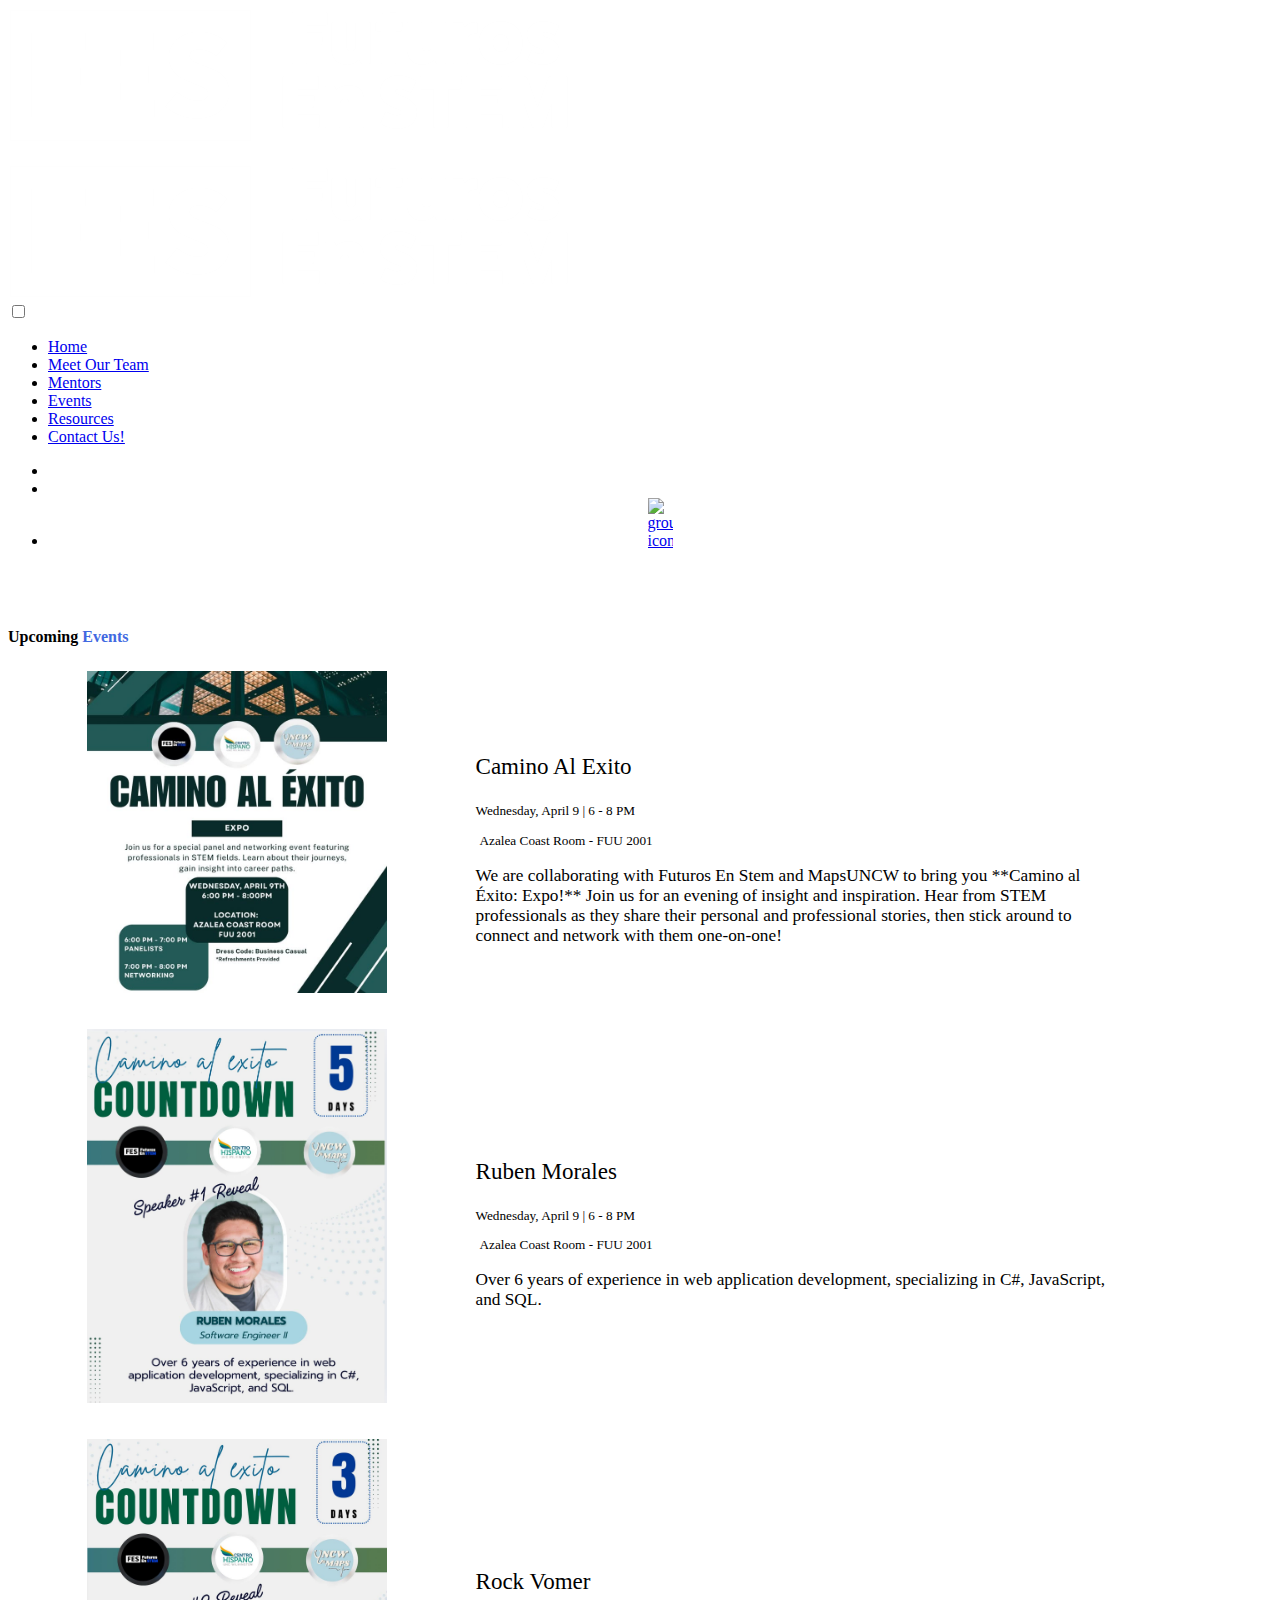
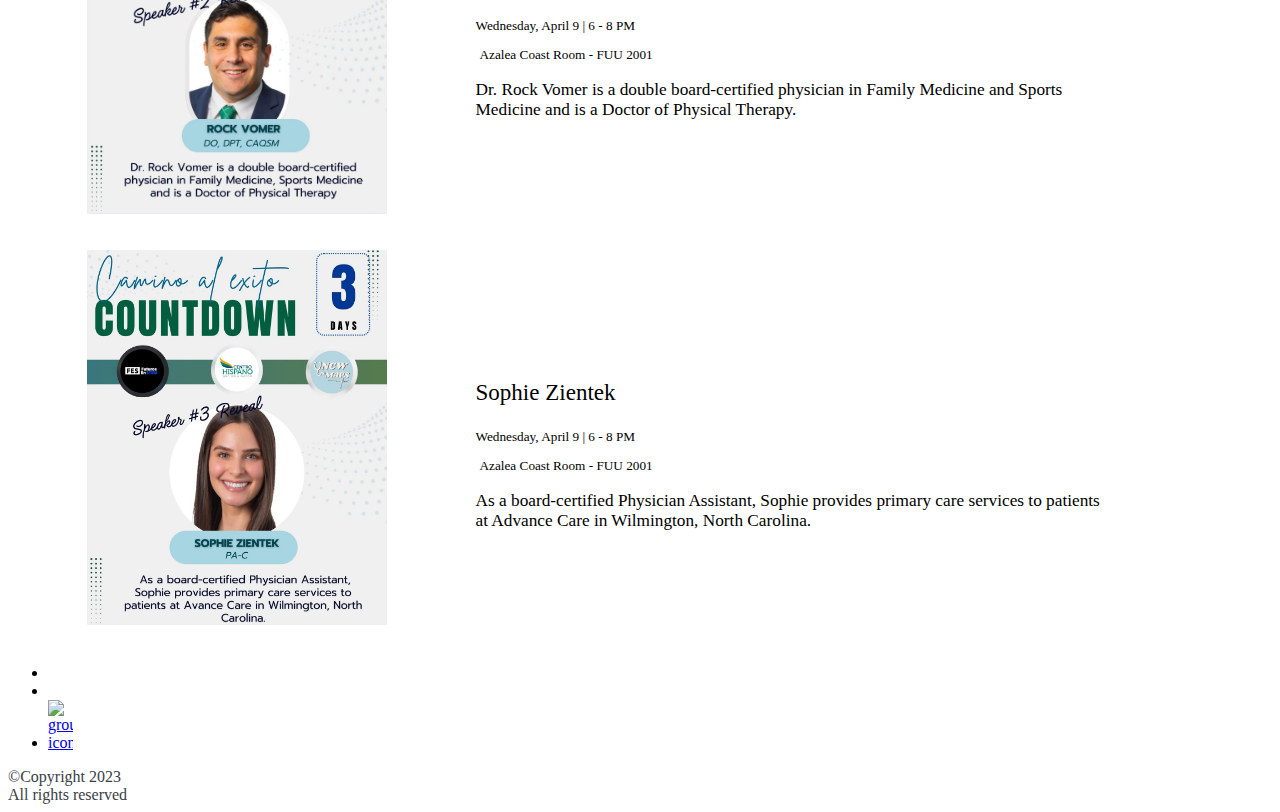
==== commit ed3e76fb: "Adding all Camino al Exito events" ====
--- a/events.html
+++ b/events.html
@@ -62,7 +62,7 @@
                 <!--      <li><a href="#">Join Us!</a></li>-->
                 <!--it can just be a pop up-->
                 <li>
-                    <a href="mailto:javiermduarte70@gmail.com,av9401@uncw.edu,ajs1696@uncw.edu">Contact Us!</a>
+                    <a href="mailto:dm8640@uncw.edu,ls6777@uncw.edu,ajs1696@uncw.edu">Contact Us!</a>
                 </li>
             </ul>
         </nav>
@@ -144,111 +144,133 @@
             </div>
             -->
 
-
-        <div class="eventBox"  id ="oscarRomero">
+            <div class="eventBox"  id ="caminoAlExito">
+                <p class="date" 
+                style="display: none;"
+                >2025-04-09
+                </p>
+    
+                <div class="eventImgBox">
+                <img class="imgSizing" src="eventImages/caminoAlExito.png" alt="Beach Sweep 2025 Flyer">
+                </div>
+                <div class="infoBox">
+                    <div class="eventTitle">
+                        <p> Camino Al Exito </p>
+                    </div>
+                    <div class="eventInfo">
+                        <p>
+                            <i class="fa fa-calendar" aria-hidden="true"></i> Wednesday, April 9
+                             |
+                             <i class="fa fa-clock-o" aria-hidden="true"></i> 6 - 8 PM
+                        </p>
+                        <p>
+                             <i class="fa fa-map-marker" aria-hidden="true"></i> Azalea Coast Room - FUU 2001
+                        </p>
+                    </div>
+                    <div class="eventDesc">
+                        <p>
+                            We are collaborating with Futuros En Stem and MapsUNCW to bring you **Camino al Éxito: Expo!** Join us for an evening of insight and inspiration. Hear from STEM professionals as they share their personal and professional stories, then stick around to connect and network with them one-on-one!
+                        </p>
+                    </div>
+                </div>
+            </div>
+
+
+
+        <div class="eventBox"  id ="rubenMorales">
             <p class="date" 
             style="display: none;"
-            >2025-03-25
+            >2025-04-09
             </p>
 
             <div class="eventImgBox">
-            <img class="imgSizing" src="eventImages/oscarRomero.jpg" alt="Oscar Romero Flyer">
+            <img class="imgSizing" src="eventImages/rubenMorales.png" alt="Beach Sweep 2025 Flyer">
             </div>
             <div class="infoBox">
                 <div class="eventTitle">
-                    <p> Come Get Inspired </p>
-                </div>
-                <div class="eventInfo">
-                    <p>
-                        <i class="fa fa-calendar" aria-hidden="true"></i> Tuesday, March 25
-                         |
-                         <i class="fa fa-clock-o" aria-hidden="true"></i> 5:30 PM
-                    </p>
-                    <p>
-                         <i class="fa fa-map-marker" aria-hidden="true"></i> La Sala at Centro
-                    </p>
-                </div>
+                    <p> Ruben Morales </p>
+                </div>
+                    <div class="eventInfo">
+                        <p>
+                            <i class="fa fa-calendar" aria-hidden="true"></i> Wednesday, April 9
+                            |
+                            <i class="fa fa-clock-o" aria-hidden="true"></i> 6 - 8 PM
+                        </p>
+                        <p>
+                            <i class="fa fa-map-marker" aria-hidden="true"></i> Azalea Coast Room - FUU 2001
+                        </p>
+                    </div>
                 <div class="eventDesc">
                     <p>
-                        Join us as Oscar Romero, a software developer at Merit America, 
-                        shares his incredible journey into tech! He’ll kick off the event with his 
-                        15-minute documentary, El Soñador, detailing his experience growing up in Eastern NC as a Dreamer.
+                        Over 6 years of experience in web application development, specializing in C#, JavaScript, and SQL.
                     </p>
                 </div>
             </div>
         </div>
-
-
-
-        <div class="eventBox"  id ="beachSweep25">
+        
+        <div class="eventBox"  id ="rockVomer">
             <p class="date" 
             style="display: none;"
-            >2025-04-03
+            >2025-04-09
             </p>
 
             <div class="eventImgBox">
-            <img class="imgSizing" src="eventImages/beachSweep25.jpg" alt="Beach Sweep 2025 Flyer">
+            <img class="imgSizing" src="eventImages/rockVomer.jpg" alt="Beach Sweep 2025 Flyer">
             </div>
             <div class="infoBox">
                 <div class="eventTitle">
-                    <p> Beach Sweep </p>
-                </div>
-                <div class="eventInfo">
-                    <p>
-                        <i class="fa fa-calendar" aria-hidden="true"></i> Thursday, April 3
-                         |
-                         <i class="fa fa-clock-o" aria-hidden="true"></i> 7:30 AM
-                    </p>
-                    <p>
-                         <i class="fa fa-map-marker" aria-hidden="true"></i> West Henderson St, Wrightsville Beach
-                    </p>
-                </div>
+                    <p> Rock Vomer </p>
+                </div>
+                    <div class="eventInfo">
+                        <p>
+                            <i class="fa fa-calendar" aria-hidden="true"></i> Wednesday, April 9
+                            |
+                            <i class="fa fa-clock-o" aria-hidden="true"></i> 6 - 8 PM
+                        </p>
+                        <p>
+                            <i class="fa fa-map-marker" aria-hidden="true"></i> Azalea Coast Room - FUU 2001
+                        </p>
+                    </div>
                 <div class="eventDesc">
                     <p>
-                        Join us for a Beach Sweep! 🌊🌿 Help keep Wrightsville Beach clean on April 3rd at 7:30 AM.
+                        Dr. Rock Vomer is a double board-certified physician in Family Medicine and Sports Medicine and is a Doctor of Physical Therapy.
                     </p>
-                    <p style="text-align: center;">
-                        <a href="https://docs.google.com/spreadsheets/d/1wGf6MoaVSEoYmJ6uTBTY4lf4CrIixEofsHC99GB1su4/edit" target="_blank" style="color: #4169E1;">
-                            Sign Up Now!
-                        </a>
+                </div>
+            </div>
+        </div>
+
+        <div class="eventBox"  id ="sophieZientek">
+            <p class="date" 
+            style="display: none;"
+            >2025-04-09
+            </p>
+
+            <div class="eventImgBox">
+            <img class="imgSizing" src="eventImages/sophieZientek.jpg" alt="Beach Sweep 2025 Flyer">
+            </div>
+            <div class="infoBox">
+                <div class="eventTitle">
+                    <p> Sophie Zientek </p>
+                </div>
+                    <div class="eventInfo">
+                        <p>
+                            <i class="fa fa-calendar" aria-hidden="true"></i> Wednesday, April 9
+                            |
+                            <i class="fa fa-clock-o" aria-hidden="true"></i> 6 - 8 PM
+                        </p>
+                        <p>
+                            <i class="fa fa-map-marker" aria-hidden="true"></i> Azalea Coast Room - FUU 2001
+                        </p>
+                    </div>
+                <div class="eventDesc">
+                    <p>
+                        As a board-certified Physician Assistant, Sophie provides primary care services to patients at Advance Care in Wilmington, North Carolina.
                     </p>
                 </div>
             </div>
         </div>
         
-        
-        <!--    
-            <div class="eventBox"  id = "lenovoNatalieID">
-                <p class="date" 
-                style="display: none;"
-                >TBD
-                </p>
-   
-                <div class="eventImgBox">
-                <img class="imgSizing" src="https://upload.wikimedia.org/wikipedia/commons/thumb/0/03/Lenovo_Global_Corporate_Logo.png/800px-Lenovo_Global_Corporate_Logo.png?20200530073447" alt="lenovo logo">
-                </div>
-                <div class="infoBox">
-                    <div class="eventTitle">
-                        <p>Lenovo Guest Speaker - Natalie</p>
-                    </div>
-        
-                    <div class="eventInfo">
-                        <p>
-                            <i class="fa fa-calendar" aria-hidden="true"></i> TBD
-                            <i class="fa fa-clock-o" aria-hidden="true"></i> TDB
-                        </p>
-                        <p>
-                            <i class="fa fa-map-marker" aria-hidden="true"></i> TDB
-                        </p>
-                    </div>
-                    <div class="eventDesc">
-                        <p>We’re hosting Natalie Garcia-Franquiz, who’s part of Lenovo’s LASR program, for a laid-back chat about her experience working at one of the biggest tech companies in the world. She’ll share how she got into the tech scene, her career path at Lenovo, and tips for breaking into the industry.
-                        </p>
-                    </div>
-
-                </div>
-            </div>
-        -->
+
 
             <!-- commented this out for now -->
             <!-- <div class="eventBox"  id = "lenovoReneID">
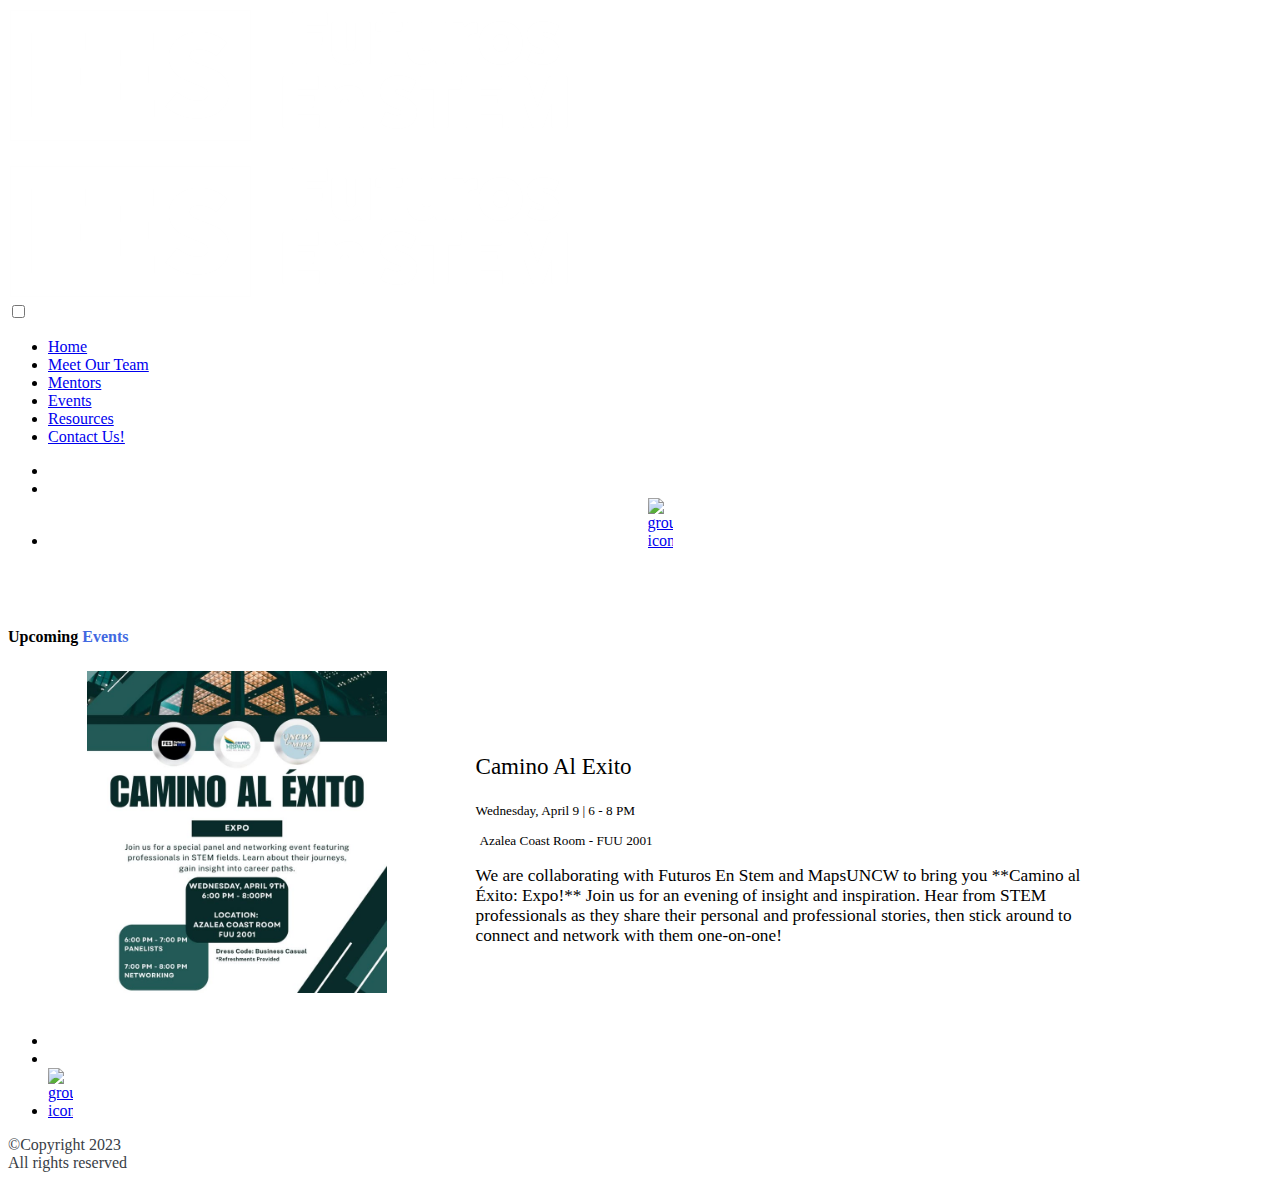
==== commit 99d8ff71: "added file struture to the resources section" ====
--- a/events.html
+++ b/events.html
@@ -176,102 +176,6 @@
             </div>
 
 
-
-        <div class="eventBox"  id ="rubenMorales">
-            <p class="date" 
-            style="display: none;"
-            >2025-04-09
-            </p>
-
-            <div class="eventImgBox">
-            <img class="imgSizing" src="eventImages/rubenMorales.png" alt="Beach Sweep 2025 Flyer">
-            </div>
-            <div class="infoBox">
-                <div class="eventTitle">
-                    <p> Ruben Morales </p>
-                </div>
-                    <div class="eventInfo">
-                        <p>
-                            <i class="fa fa-calendar" aria-hidden="true"></i> Wednesday, April 9
-                            |
-                            <i class="fa fa-clock-o" aria-hidden="true"></i> 6 - 8 PM
-                        </p>
-                        <p>
-                            <i class="fa fa-map-marker" aria-hidden="true"></i> Azalea Coast Room - FUU 2001
-                        </p>
-                    </div>
-                <div class="eventDesc">
-                    <p>
-                        Over 6 years of experience in web application development, specializing in C#, JavaScript, and SQL.
-                    </p>
-                </div>
-            </div>
-        </div>
-        
-        <div class="eventBox"  id ="rockVomer">
-            <p class="date" 
-            style="display: none;"
-            >2025-04-09
-            </p>
-
-            <div class="eventImgBox">
-            <img class="imgSizing" src="eventImages/rockVomer.jpg" alt="Beach Sweep 2025 Flyer">
-            </div>
-            <div class="infoBox">
-                <div class="eventTitle">
-                    <p> Rock Vomer </p>
-                </div>
-                    <div class="eventInfo">
-                        <p>
-                            <i class="fa fa-calendar" aria-hidden="true"></i> Wednesday, April 9
-                            |
-                            <i class="fa fa-clock-o" aria-hidden="true"></i> 6 - 8 PM
-                        </p>
-                        <p>
-                            <i class="fa fa-map-marker" aria-hidden="true"></i> Azalea Coast Room - FUU 2001
-                        </p>
-                    </div>
-                <div class="eventDesc">
-                    <p>
-                        Dr. Rock Vomer is a double board-certified physician in Family Medicine and Sports Medicine and is a Doctor of Physical Therapy.
-                    </p>
-                </div>
-            </div>
-        </div>
-
-        <div class="eventBox"  id ="sophieZientek">
-            <p class="date" 
-            style="display: none;"
-            >2025-04-09
-            </p>
-
-            <div class="eventImgBox">
-            <img class="imgSizing" src="eventImages/sophieZientek.jpg" alt="Beach Sweep 2025 Flyer">
-            </div>
-            <div class="infoBox">
-                <div class="eventTitle">
-                    <p> Sophie Zientek </p>
-                </div>
-                    <div class="eventInfo">
-                        <p>
-                            <i class="fa fa-calendar" aria-hidden="true"></i> Wednesday, April 9
-                            |
-                            <i class="fa fa-clock-o" aria-hidden="true"></i> 6 - 8 PM
-                        </p>
-                        <p>
-                            <i class="fa fa-map-marker" aria-hidden="true"></i> Azalea Coast Room - FUU 2001
-                        </p>
-                    </div>
-                <div class="eventDesc">
-                    <p>
-                        As a board-certified Physician Assistant, Sophie provides primary care services to patients at Advance Care in Wilmington, North Carolina.
-                    </p>
-                </div>
-            </div>
-        </div>
-        
-
-
             <!-- commented this out for now -->
             <!-- <div class="eventBox"  id = "lenovoReneID">
                 <p class="date" 
